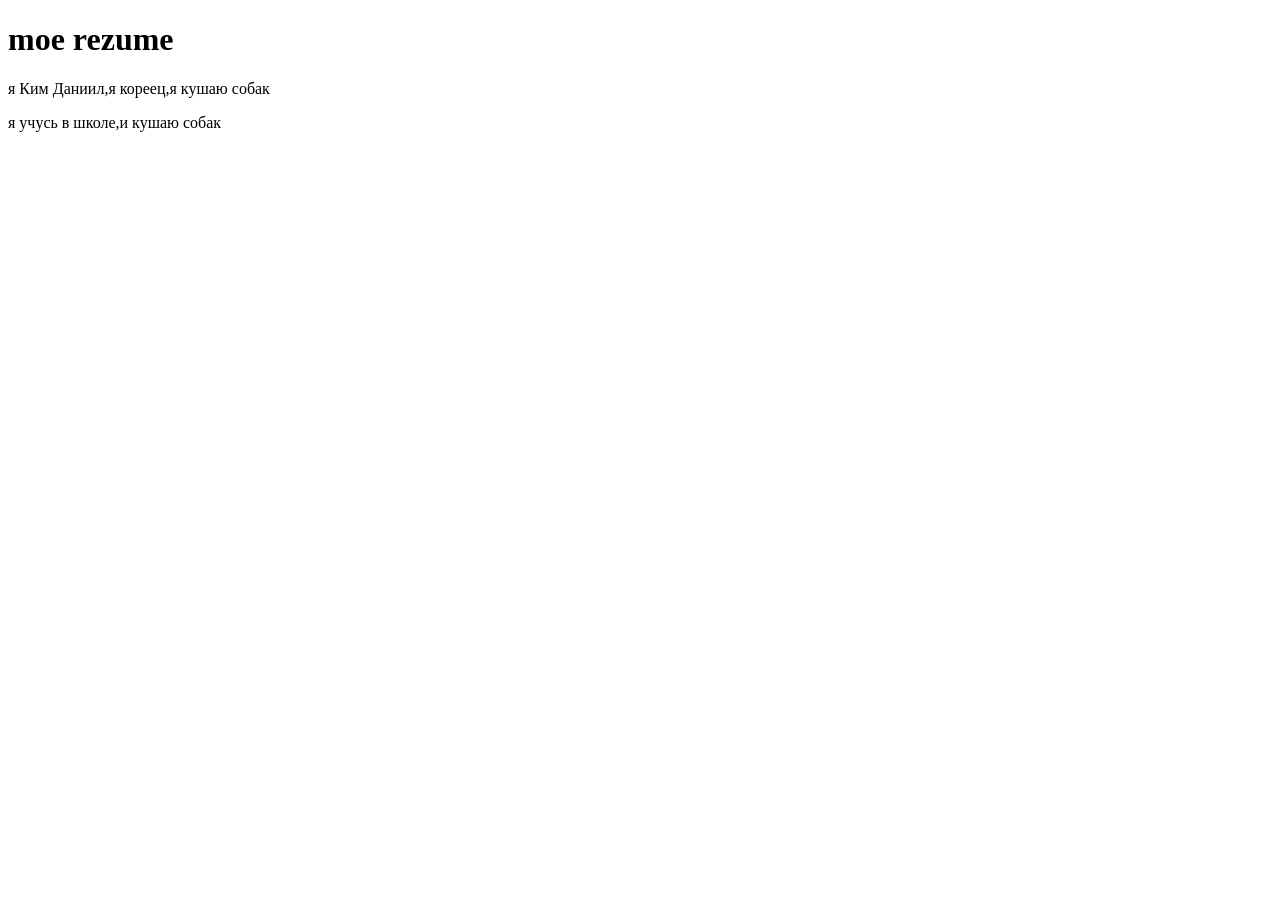
==== index.html @ 63198e0b "resume" ====
<!DOCTYPE html>
<html lang="en">

<head>
    <meta charset="UTF-8">
    <meta name="viewport" content="width=device-width, initial-scale=1.0">
    <title>moe rezume</title>
</head>
<body>
    <h1>moe rezume</h1>
    <p>я Ким Даниил,я кореец,я кушаю собак</p>
    <p>я учусь в школе,и кушаю собак</p>
</body> 
</html>
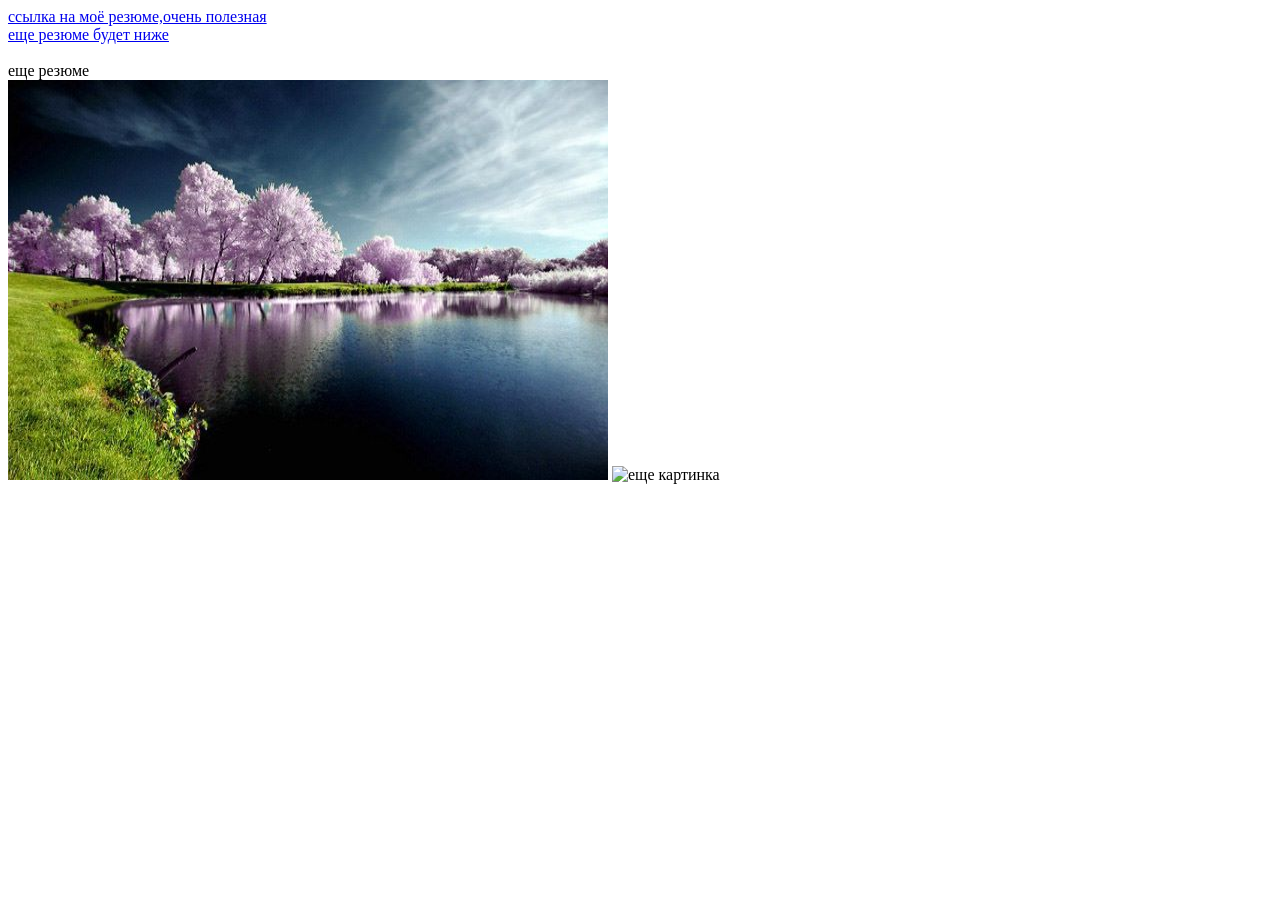
==== commit da21430b: "добавил картинки" ====
--- a/index.html
+++ b/index.html
@@ -7,10 +7,20 @@
     <title>moe rezume</title>
 </head>
 <body>
-    <h1>moe rezume</h1>
-    <p>я Ким Даниил,я кореец,я кушаю собак</p>
-    <p>я учусь в школе,и кушаю собак</p>
-</body> 
+    <a href="https://www.youtube.com/watch?v=dQw4w9WgXcQ" target="_blank">ссылка на моё резюме,очень полезная</a>
+    
+
+
+    <br><a href="#selected">еще резюме будет ниже</a><br>
+
+<br id="selected">еще резюме</br>
+
+    <img src="vbj.jpg" alt="картинка" width="600" height="400">    
+
+<img src="https://avatars.mds.yandex.net/i?id=2b2f9e25392ed036fcb29c8b44e64d47_l-5378989-images-thumbs&n=13" alt="еще картинка" width="600" height="400">
+
+
+</body>    
 </html>
 
 
@@ -18,5 +28,3 @@
 
 
 
-
-
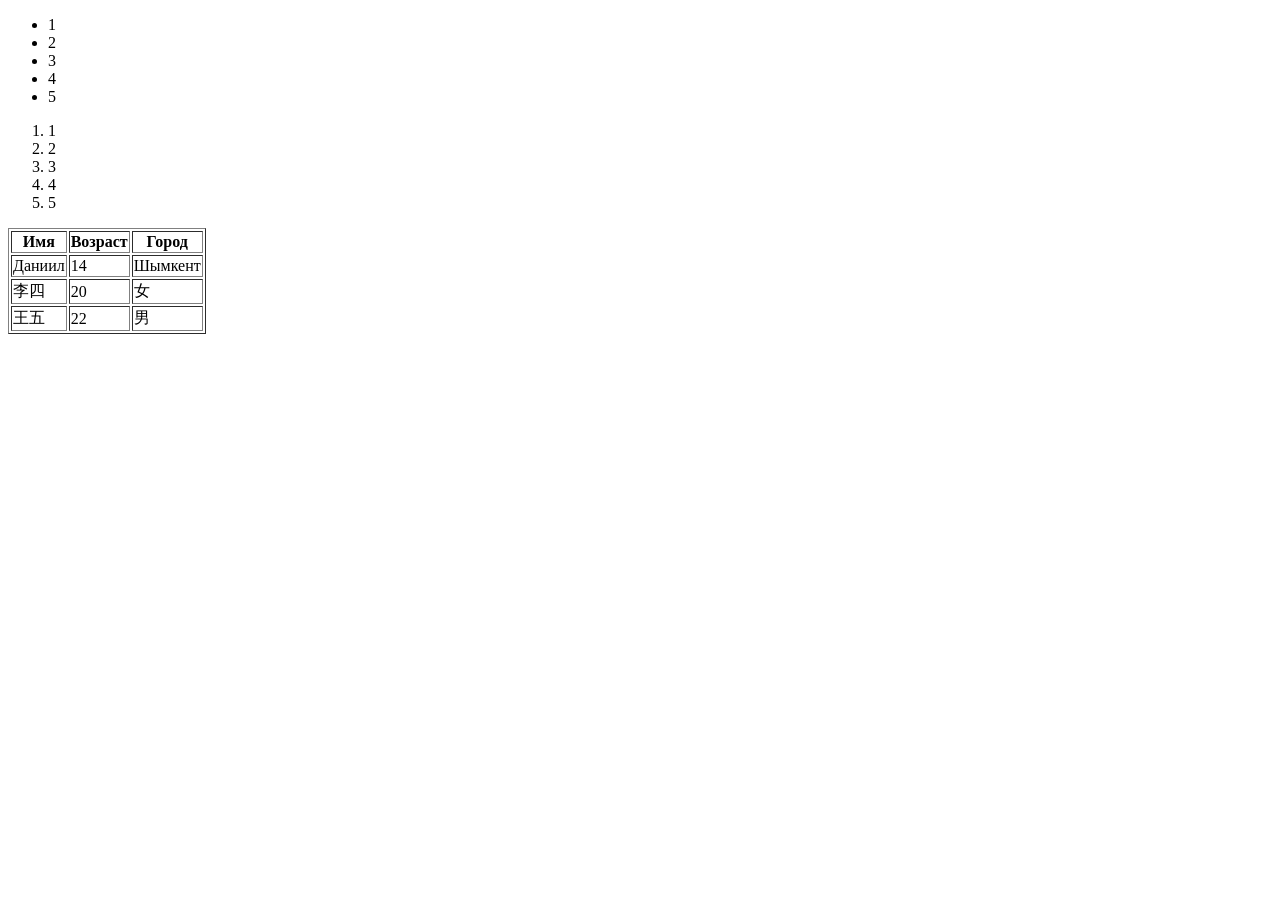
==== commit c42d3b52: "дз:таблиау" ====
--- a/index.html
+++ b/index.html
@@ -4,27 +4,64 @@
 <head>
     <meta charset="UTF-8">
     <meta name="viewport" content="width=device-width, initial-scale=1.0">
-    <title>moe rezume</title>
+    <title>Document</title>
 </head>
+
 <body>
-    <a href="https://www.youtube.com/watch?v=dQw4w9WgXcQ" target="_blank">ссылка на моё резюме,очень полезная</a>
-    
+    <!-- 1 -->
+    <ul>
+        <li>1</li>
+        <li>2</li>
+        <li>3</li>
+        <li>4</li>
+        <li>5</li>
 
 
-    <br><a href="#selected">еще резюме будет ниже</a><br>
 
-<br id="selected">еще резюме</br>
-
-    <img src="vbj.jpg" alt="картинка" width="600" height="400">    
-
-<img src="https://avatars.mds.yandex.net/i?id=2b2f9e25392ed036fcb29c8b44e64d47_l-5378989-images-thumbs&n=13" alt="еще картинка" width="600" height="400">
+<!-- 2 -->
+    </ul>
 
 
-</body>    
-</html>
+
+    <ol>
+        <li>1</li>
+        <li>2</li>
+        <li>3</li>
+        <li>4</li>
+        <li>5</li>
+
+
+    </ol>
+
+
+
+    <!-- 3 -->
+
+<table border="1">
+    <tr>
+        <th>Имя</th>
+        <th>Возраст</th>
+        <th>Город</th>
+    </tr>
+    <tr>
+        <td>Даниил</td>
+        <td>14</td>
+        <td>Шымкент</td>
+    </tr>
+    <tr>
+        <td>李四</td>
+        <td>20</td>
+        <td>女</td>
+    </tr>
+    <tr>
+        <td>王五</td>
+        <td>22</td>
+        <td>男</td>
+    </tr>
 
 
 
 
+</body>
 
-
+</html>
